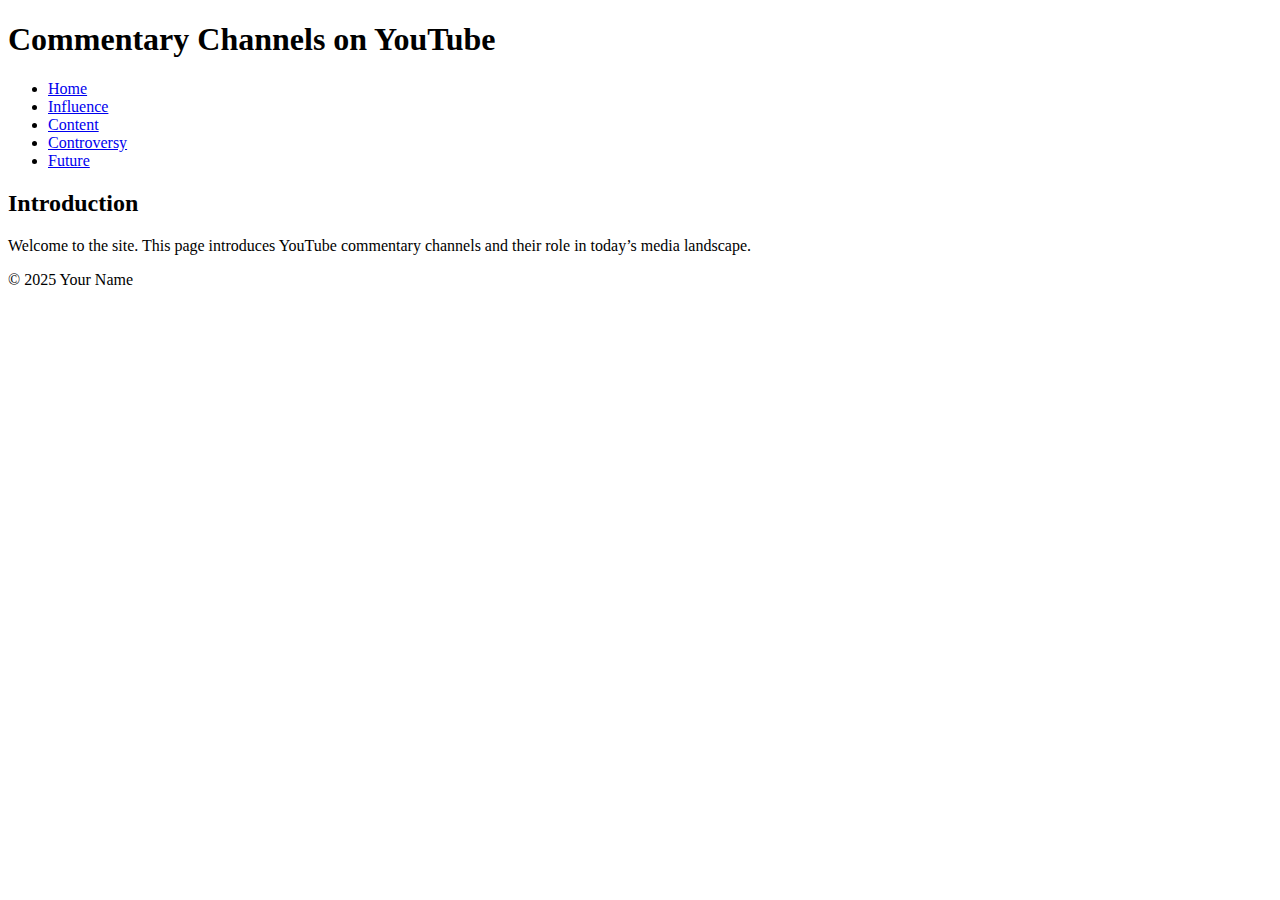
==== index.html @ 5056d584 "starterf html" ====
<!DOCTYPE html>
<html lang="en">
<head>
  <meta charset="UTF-8">
  <meta name="viewport" content="width=device-width, initial-scale=1.0">
  <title>Commentary Channels – Introduction</title>
  <link rel="stylesheet" href="style.css">
</head>
<body>
  <header>
    <h1>Commentary Channels on YouTube</h1>
    <nav>
      <ul>
        <li><a href="index.html">Home</a></li>
        <li><a href="influence.html">Influence</a></li>
        <li><a href="content.html">Content</a></li>
        <li><a href="controversy.html">Controversy</a></li>
        <li><a href="future.html">Future</a></li>
      </ul>
    </nav>
  </header>

  <main>
    <section>
      <h2>Introduction</h2>
      <p>Welcome to the site. This page introduces YouTube commentary channels and their role in today’s media landscape.</p>
    </section>
  </main>

  <footer>
    <p>&copy; 2025 Your Name</p>
  </footer>
</body>
</html>
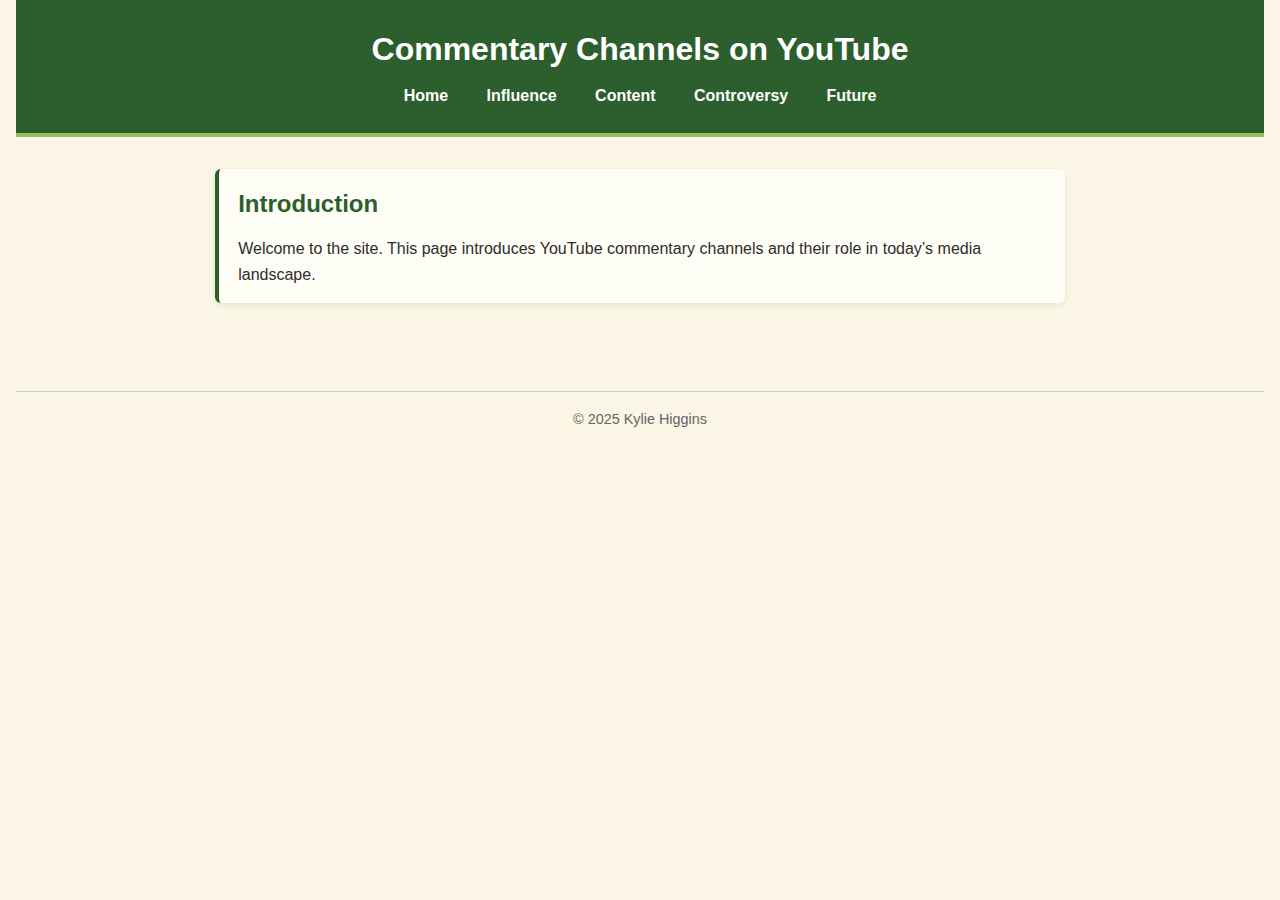
==== commit 925e239b: "style.css" ====
--- a/index.html
+++ b/index.html
@@ -28,7 +28,7 @@
   </main>
 
   <footer>
-    <p>&copy; 2025 Your Name</p>
+    <p>&copy; 2025 Kylie Higgins</p>
   </footer>
 </body>
 </html>
--- a/style.css
+++ b/style.css
@@ -0,0 +1,100 @@
+/* Reset and base styles */
+* {
+    box-sizing: border-box;
+    margin: 0;
+    padding: 0;
+  }
+  
+  body {
+    font-family: 'Segoe UI', Tahoma, Geneva, Verdana, sans-serif;
+    line-height: 1.6;
+    background-color: #faf5e4; /* light tan */
+    color: #2d2d2d;
+    padding: 0 1rem;
+  }
+  
+  /* Header styles */
+  header {
+    background-color: #2c5f2d; /* forest green */
+    color: #fff;
+    padding: 1.5rem 0;
+    text-align: center;
+    margin-bottom: 1rem;
+    border-bottom: 4px solid #97bc62;
+  }
+  
+  header h1 {
+    margin-bottom: 0.4rem;
+  }
+  
+  /* Navigation styles */
+  nav ul {
+    list-style: none;
+    display: flex;
+    justify-content: center;
+    flex-wrap: wrap;
+    gap: 1.2rem;
+    margin-top: 0.5rem;
+  }
+  
+  nav ul li a {
+    color: #fff;
+    text-decoration: none;
+    font-weight: bold;
+    padding: 0.4rem 0.6rem;
+    transition: background-color 0.3s ease;
+  }
+  
+  nav ul li a:hover {
+    background-color: #97bc62; /* light green */
+    color: #2c5f2d;
+    border-radius: 4px;
+  }
+  
+  /* Main content section */
+  main {
+    max-width: 850px;
+    margin: auto;
+    padding: 1rem 0;
+  }
+  
+  section {
+    margin-bottom: 2.5rem;
+    background-color: #fffef6;
+    padding: 1rem 1.2rem;
+    border-left: 4px solid #2c5f2d;
+    border-radius: 6px;
+    box-shadow: 0 2px 5px rgba(44, 95, 45, 0.1);
+  }
+  
+  h2 {
+    margin-bottom: 0.8rem;
+    color: #2c5f2d;
+  }
+  
+  /* Footer */
+  footer {
+    text-align: center;
+    padding: 1rem 0;
+    font-size: 0.9rem;
+    color: #666;
+    border-top: 1px solid #ccc;
+    margin-top: 2rem;
+  }
+  
+  /* Mobile responsiveness */
+  @media (max-width: 600px) {
+    nav ul {
+      flex-direction: column;
+      gap: 0.6rem;
+    }
+  
+    body {
+      padding: 0 0.6rem;
+    }
+  
+    section {
+      padding: 1rem;
+    }
+  }
+  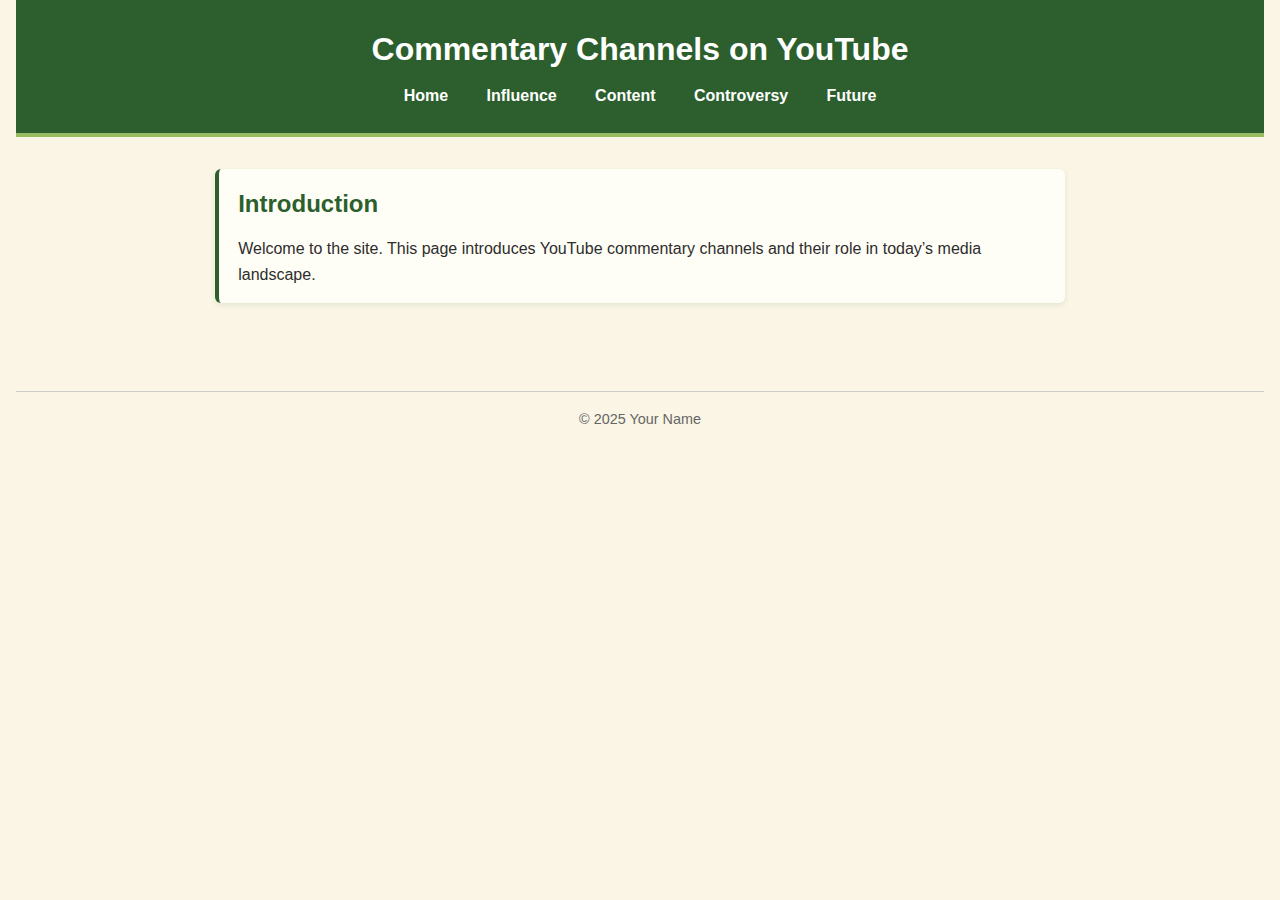
==== commit ecb499ea: "styles" ====
--- a/index.html
+++ b/index.html
@@ -28,7 +28,7 @@
   </main>
 
   <footer>
-    <p>&copy; 2025 Kylie Higgins</p>
+    <p>&copy; 2025 Your Name</p>
   </footer>
 </body>
 </html>
--- a/style.css
+++ b/style.css
@@ -12,6 +12,52 @@
     color: #2d2d2d;
     padding: 0 1rem;
   }
+
+  .content-box {
+    background-color: #fffef6;
+    border-left: 4px solid #2c5f2d;
+    padding: 1rem 1.2rem;
+    margin-top: 1rem;
+    margin-bottom: 1rem;
+    border-radius: 6px;
+    box-shadow: 0 2px 5px rgba(44, 95, 45, 0.1);
+  }
+/* Flex side-by-side boxes */
+.flex-box {
+    display: flex;
+    gap: 1rem;
+    flex-wrap: wrap;
+  }
+  
+  .flex-box .content-box {
+    flex: 1 1 48%;
+  }
+  
+  /* Grid layout */
+  .grid-box {
+    display: grid;
+    grid-template-columns: repeat(auto-fit, minmax(200px, 1fr));
+    gap: 1rem;
+  }
+  
+  /* Timeline/stacked section */
+  .timeline .content-box {
+    margin-bottom: 1.5rem;
+    border-left: 6px solid #97bc62;
+  }
+  
+  /* Quote box */
+  .quote-box blockquote {
+    font-style: italic;
+    font-size: 1.1rem;
+    background-color: #fffef6;
+    border-left: 4px solid #2c5f2d;
+    padding: 1.2rem;
+    border-radius: 6px;
+    box-shadow: 0 1px 5px rgba(0,0,0,0.1);
+    color: #2d2d2d;
+  }
+    
   
   /* Header styles */
   header {
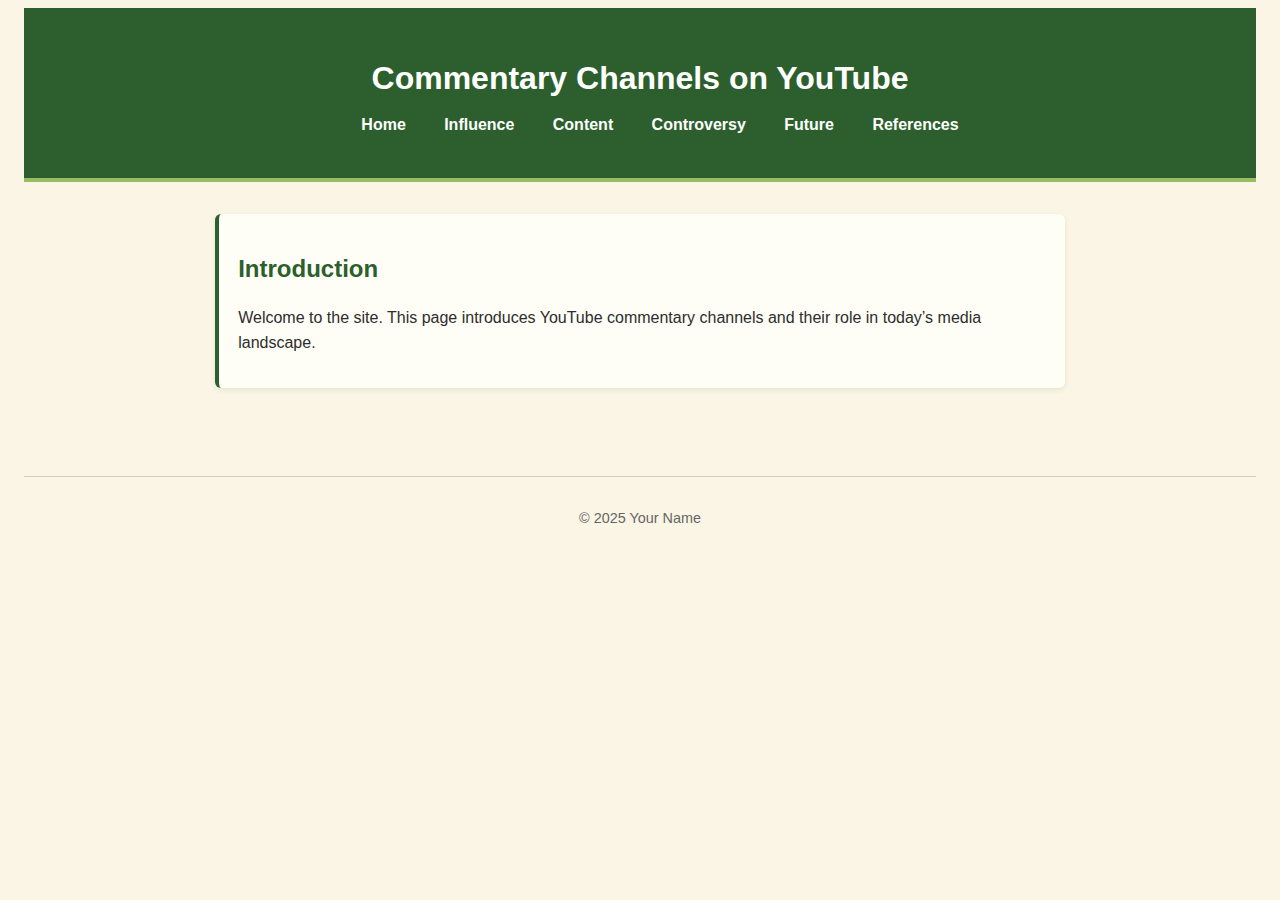
==== commit aae82541: "sources pt 2" ====
--- a/index.html
+++ b/index.html
@@ -16,6 +16,8 @@
         <li><a href="content.html">Content</a></li>
         <li><a href="controversy.html">Controversy</a></li>
         <li><a href="future.html">Future</a></li>
+        <li><a href="references.html">References</a></li>
+
       </ul>
     </nav>
   </header>
--- a/style.css
+++ b/style.css
@@ -1,4 +1,4 @@
-/* Reset and base styles */
+Reset and base styles
 * {
     box-sizing: border-box;
     margin: 0;
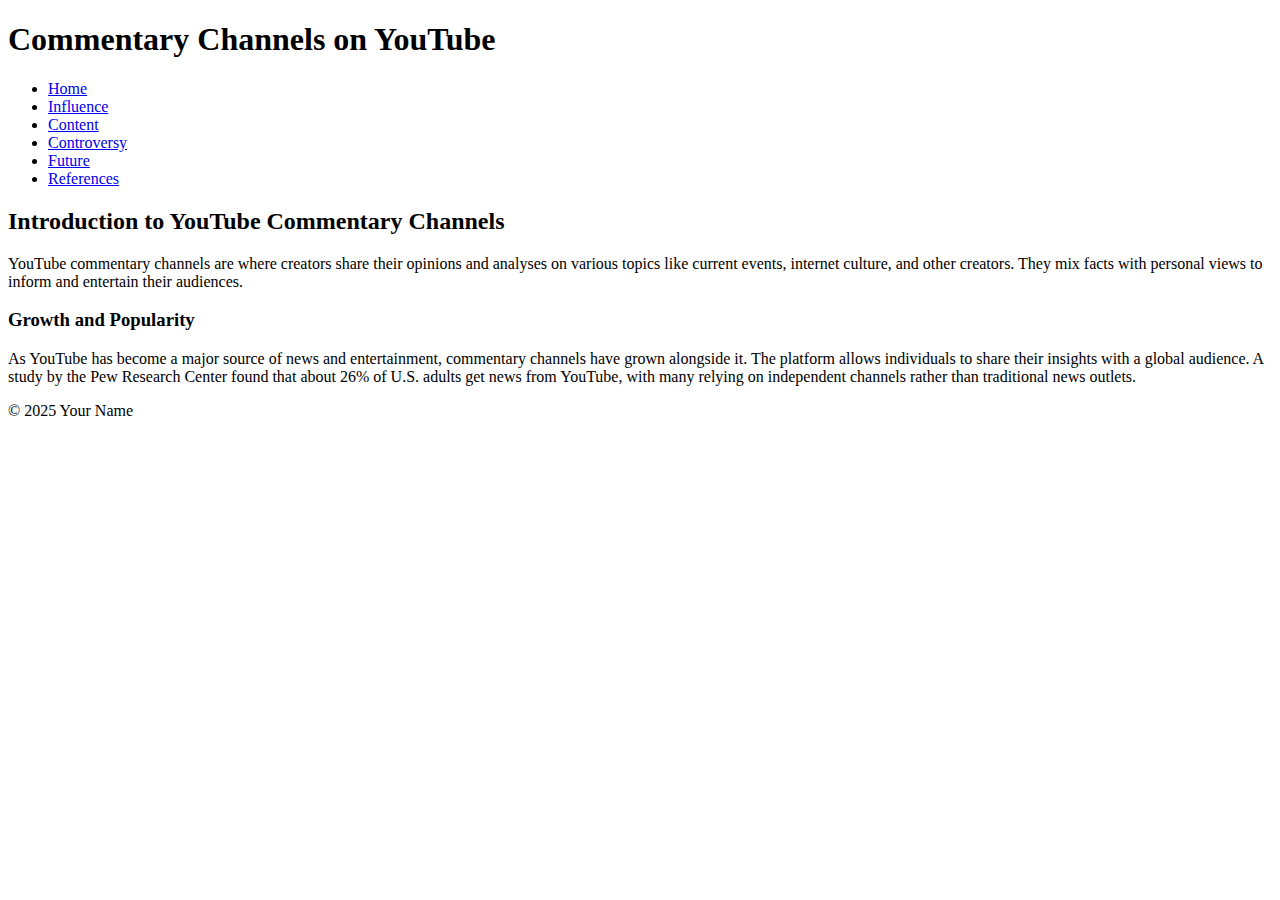
==== commit 7787fa28: "validated" ====
--- a/index.html
+++ b/index.html
@@ -24,10 +24,16 @@
 
   <main>
     <section>
-      <h2>Introduction</h2>
-      <p>Welcome to the site. This page introduces YouTube commentary channels and their role in today’s media landscape.</p>
+      <h2>Introduction to YouTube Commentary Channels</h2>
+      <p>YouTube commentary channels are where creators share their opinions and analyses on various topics like current events, internet culture, and other creators. They mix facts with personal views to inform and entertain their audiences.</p>
+    </section>
+  
+    <section>
+      <h3>Growth and Popularity</h3>
+      <p>As YouTube has become a major source of news and entertainment, commentary channels have grown alongside it. The platform allows individuals to share their insights with a global audience. A study by the Pew Research Center found that about 26% of U.S. adults get news from YouTube, with many relying on independent channels rather than traditional news outlets.</p>
     </section>
   </main>
+  
 
   <footer>
     <p>&copy; 2025 Your Name</p>
